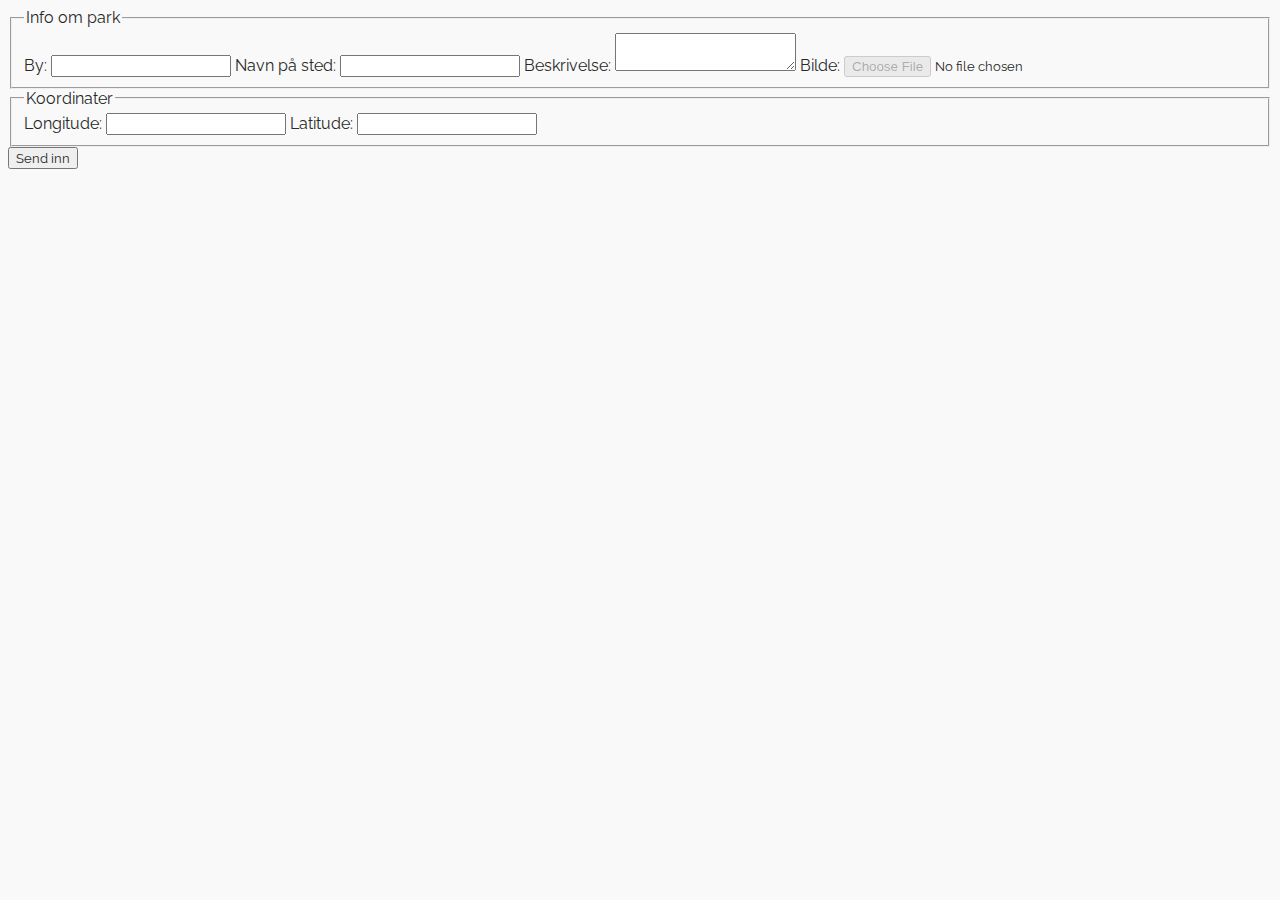
==== public/park_admin.html @ 6d002ebe "changed filename of html" ====
<!DOCTYPE html>
<html>

  <head>
    <link rel="stylesheet" href="style.css">
    <link href="https://fonts.googleapis.com/css?family=Raleway|Staatliches" rel="stylesheet">
  </head>

  <body>
    <form action="/my-handling-form-page" method="post">
        <fieldset>
          <legend>Info om park</legend>
          <label for="city">By:</label>
          <input type="text" id="city" name="city">
        
          <label for="name">Navn på sted:</label>
          <input type="text" id="name" name="place">
        
          <label for="description">Beskrivelse:</label>
          <textarea id="description" name="description"></textarea>

          <label for="picture">Bilde:</label>
          <input type="file" id="picture" name="file" disabled> <!-- temporary disabled while figuring out files in relation to firebase -->

        </fieldset>
        <fieldset>
          <legend>Koordinater</legend>
            <label for="longitude">Longitude:</label>
            <input type="number" id="longitude" name="longitude">

            <label for="latitude">Latitude:</label>
            <input type="number" id="latitude" name="latitude">
        </fieldset>

        <div class="button">
            <button name="submit">Send inn</button>
        </div>
      </form>
    
  </body>
  <script src="form.js"></script>
</html>
---- public/style.css ----
*{
  font-family: 'Raleway', sans-serif;
  text-decoration: none;
  color: rgb(40, 40, 40)
} 

body {
  background-color:rgb(249, 249, 249);
}

h1, h2, h3 {
  font-family: 'Staatliches', cursive;
  color: rgb(40, 40, 40);
  margin: 20px 0 0 0;
}

header {
  width: 100%;
  display: flex;
  flex-direction: row;
  align-items: flex-end;
  margin-left: 30px;
}

nav {
  display: flex;
  width: 400px;
  align-items: flex-end;
  justify-content: space-evenly;
  margin-left: 30px;
}

a {
  font-family: 'Raleway', sans-serif;
  font-size: 16px;
  margin-bottom: 4px;
}

a:hover {
  margin-bottom: 0;
  border-bottom: 4px solid rgb(216, 23, 23);
}  

#mapid{
  height: 80vh;
  margin-top: 30px;
}
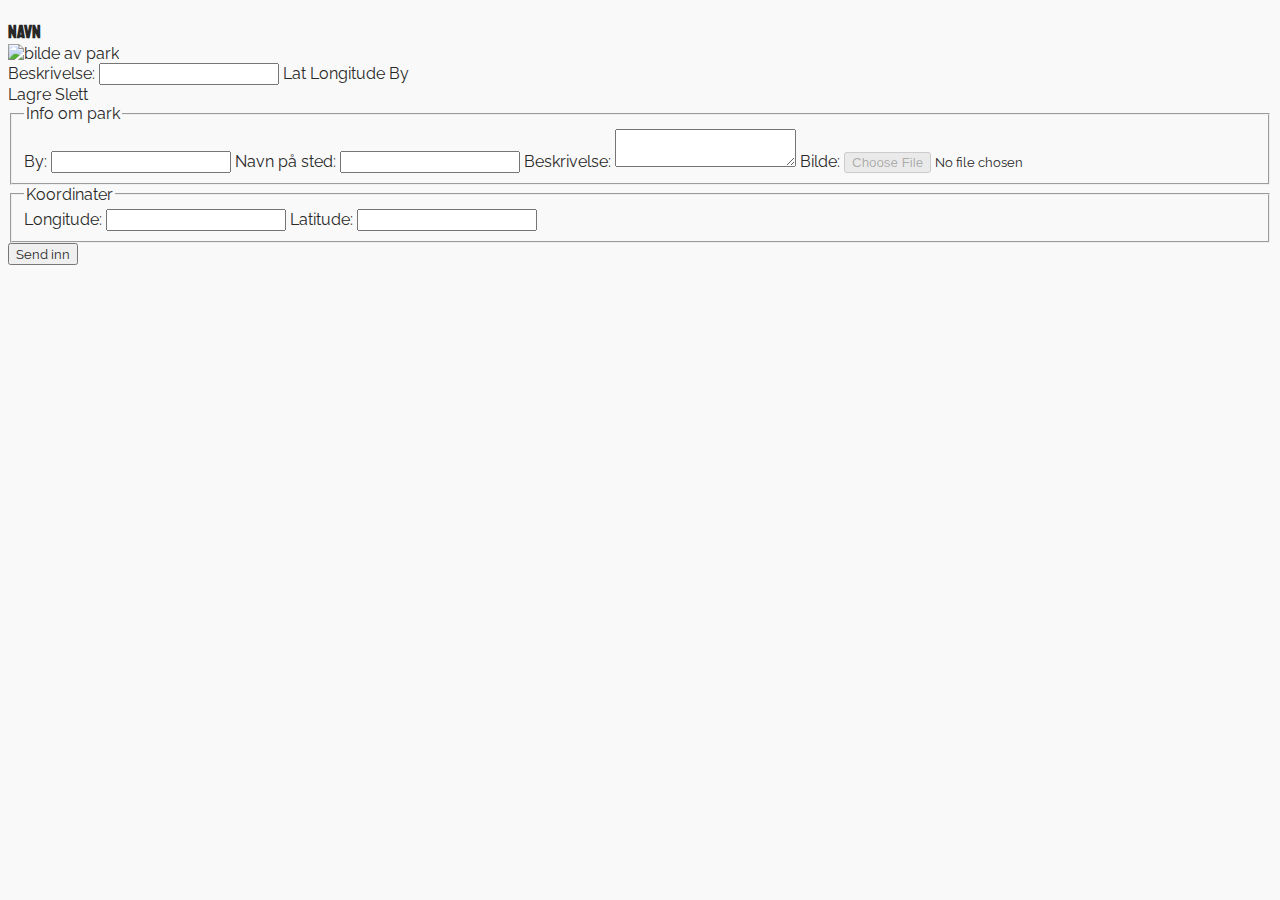
==== commit 1937cdfb: "added sections for cards in park_admin" ====
--- a/public/park_admin.html
+++ b/public/park_admin.html
@@ -2,41 +2,71 @@
 <html>
 
   <head>
+    <meta name="viewport" content="width=device-width, initial-scale=1">
     <link rel="stylesheet" href="style.css">
     <link href="https://fonts.googleapis.com/css?family=Raleway|Staatliches" rel="stylesheet">
+    <script src="https://www.gstatic.com/firebasejs/5.9.2/firebase-app.js"></script>
+    <script src="https://www.gstatic.com/firebasejs/5.9.2/firebase-firestore.js"></script>
   </head>
 
   <body>
-    <form action="/my-handling-form-page" method="post">
-        <fieldset>
-          <legend>Info om park</legend>
-          <label for="city">By:</label>
-          <input type="text" id="city" name="city">
-        
-          <label for="name">Navn på sted:</label>
-          <input type="text" id="name" name="place">
-        
-          <label for="description">Beskrivelse:</label>
-          <textarea id="description" name="description"></textarea>
 
-          <label for="picture">Bilde:</label>
-          <input type="file" id="picture" name="file" disabled> <!-- temporary disabled while figuring out files in relation to firebase -->
+    <section class="parks-container">
+      <section class="parks" id="1">
+          <div class="name picture">
+            <h3>Navn</h3>
+            <img src="" alt="bilde av park">
+          </div>
+          <div class="info">
+            <label>
+              Beskrivelse:
+              <input type="text" class="description">
+            </label>
+            Lat
+            Longitude
+            By
+          </div>
+          <div class="edit">
+            Lagre
+            Slett
+          </div>
+        </section>
 
-        </fieldset>
-        <fieldset>
-          <legend>Koordinater</legend>
-            <label for="longitude">Longitude:</label>
-            <input type="number" id="longitude" name="longitude">
+      <section class="parks" id="2">
 
-            <label for="latitude">Latitude:</label>
-            <input type="number" id="latitude" name="latitude">
-        </fieldset>
 
-        <div class="button">
-            <button name="submit">Send inn</button>
-        </div>
-      </form>
+      </section>
+    </section>
+
+
+    <fieldset>
+      <legend>Info om park</legend>
+      <label for="city">By:</label>
+      <input type="text" id="city" name="city">
     
+      <label for="name">Navn på sted:</label>
+      <input type="text" id="name" name="place">
+    
+      <label for="description">Beskrivelse:</label>
+      <textarea id="description" name="description"></textarea>
+
+      <label for="picture">Bilde:</label>
+      <input type="file" id="picture" name="file" disabled> <!-- temporary disabled while figuring out files in relation to firebase -->
+
+    </fieldset>
+    <fieldset>
+      <legend>Koordinater</legend>
+        <label for="longitude">Longitude:</label>
+        <input type="number" id="longitude" name="longitude">
+
+        <label for="latitude">Latitude:</label>
+        <input type="number" id="latitude" name="latitude">
+    </fieldset>
+
+    <div class="button">
+        <button name="submit" id="submit_form">Send inn</button>
+    </div>
+
   </body>
   <script src="form.js"></script>
 </html>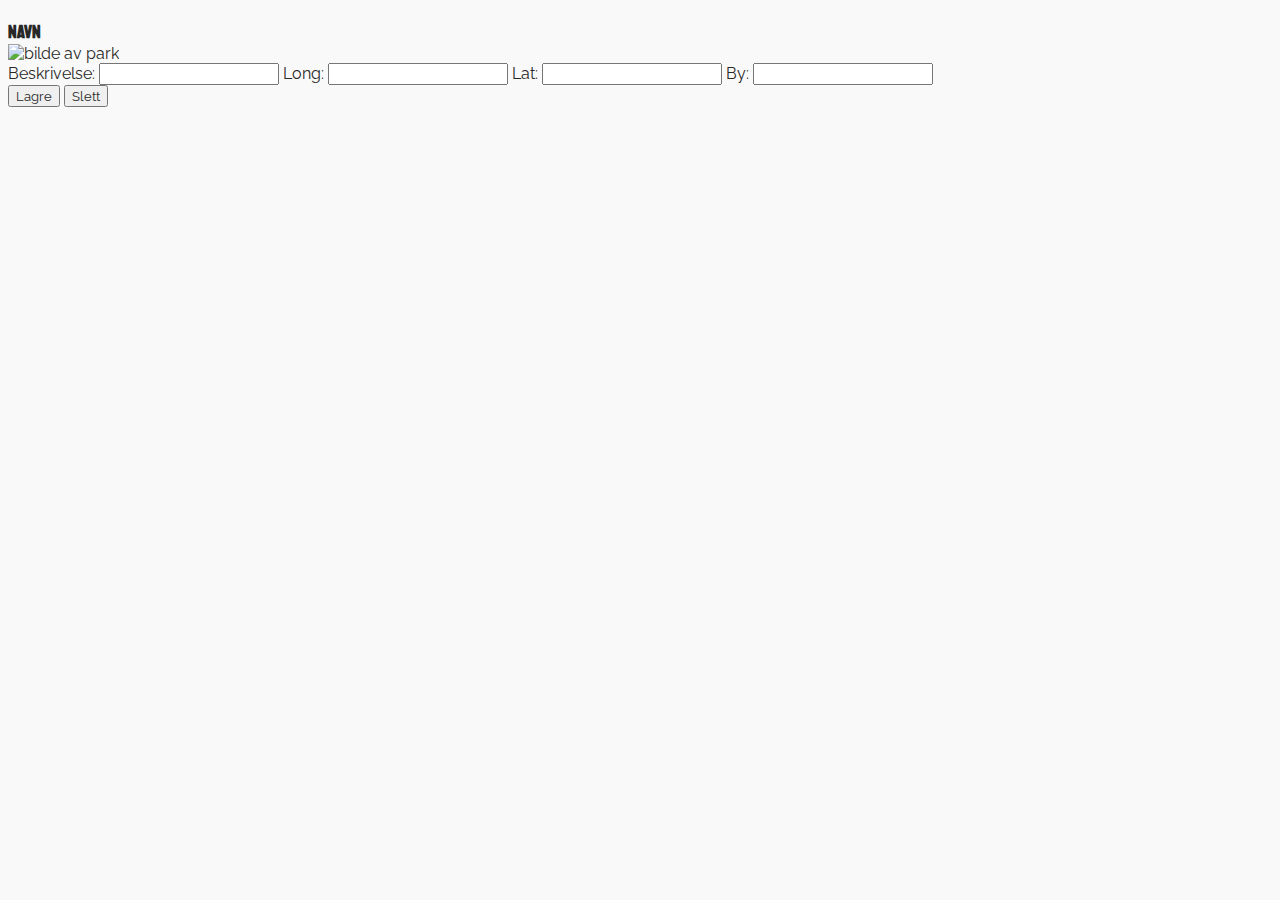
==== commit 38902a08: "moved form to article" ====
--- a/public/park_admin.html
+++ b/public/park_admin.html
@@ -1,7 +1,8 @@
 <!DOCTYPE html>
-<html>
+<html lang="no">
 
   <head>
+    <meta charset="UTF-8">
     <meta name="viewport" content="width=device-width, initial-scale=1">
     <link rel="stylesheet" href="style.css">
     <link href="https://fonts.googleapis.com/css?family=Raleway|Staatliches" rel="stylesheet">
@@ -11,62 +12,35 @@
 
   <body>
 
-    <section class="parks-container">
-      <section class="parks" id="1">
-          <div class="name picture">
+    <main class="parks-container">
+      <article class="parks" id="1">
+          <section class="name picture">
             <h3>Navn</h3>
             <img src="" alt="bilde av park">
-          </div>
-          <div class="info">
+          </section>
+          <section class="info">
             <label>
               Beskrivelse:
               <input type="text" class="description">
             </label>
-            Lat
-            Longitude
-            By
-          </div>
-          <div class="edit">
-            Lagre
-            Slett
-          </div>
-        </section>
+            <label for="longitude">Long:</label>
+            <input type="number" id="longitude" name="longitude">
+            <label for="latitude">Lat:</label>
+            <input type="number" id="latitude" name="latitude">
+            <label for="city">By:</label>
+            <input type="text" id="city" name="city">
+          </section>
+          <section class="edit">
+            <button name="submit" id="submit_form">Lagre</button>
+            <button name="delete" id="delete_park">Slett</button>
+          </section>
+      </article>
 
-      <section class="parks" id="2">
+      <article class="parks" id="2">
 
 
-      </section>
-    </section>
-
-
-    <fieldset>
-      <legend>Info om park</legend>
-      <label for="city">By:</label>
-      <input type="text" id="city" name="city">
-    
-      <label for="name">Navn på sted:</label>
-      <input type="text" id="name" name="place">
-    
-      <label for="description">Beskrivelse:</label>
-      <textarea id="description" name="description"></textarea>
-
-      <label for="picture">Bilde:</label>
-      <input type="file" id="picture" name="file" disabled> <!-- temporary disabled while figuring out files in relation to firebase -->
-
-    </fieldset>
-    <fieldset>
-      <legend>Koordinater</legend>
-        <label for="longitude">Longitude:</label>
-        <input type="number" id="longitude" name="longitude">
-
-        <label for="latitude">Latitude:</label>
-        <input type="number" id="latitude" name="latitude">
-    </fieldset>
-
-    <div class="button">
-        <button name="submit" id="submit_form">Send inn</button>
-    </div>
-
+      </article>
+    </main>
   </body>
   <script src="form.js"></script>
 </html>